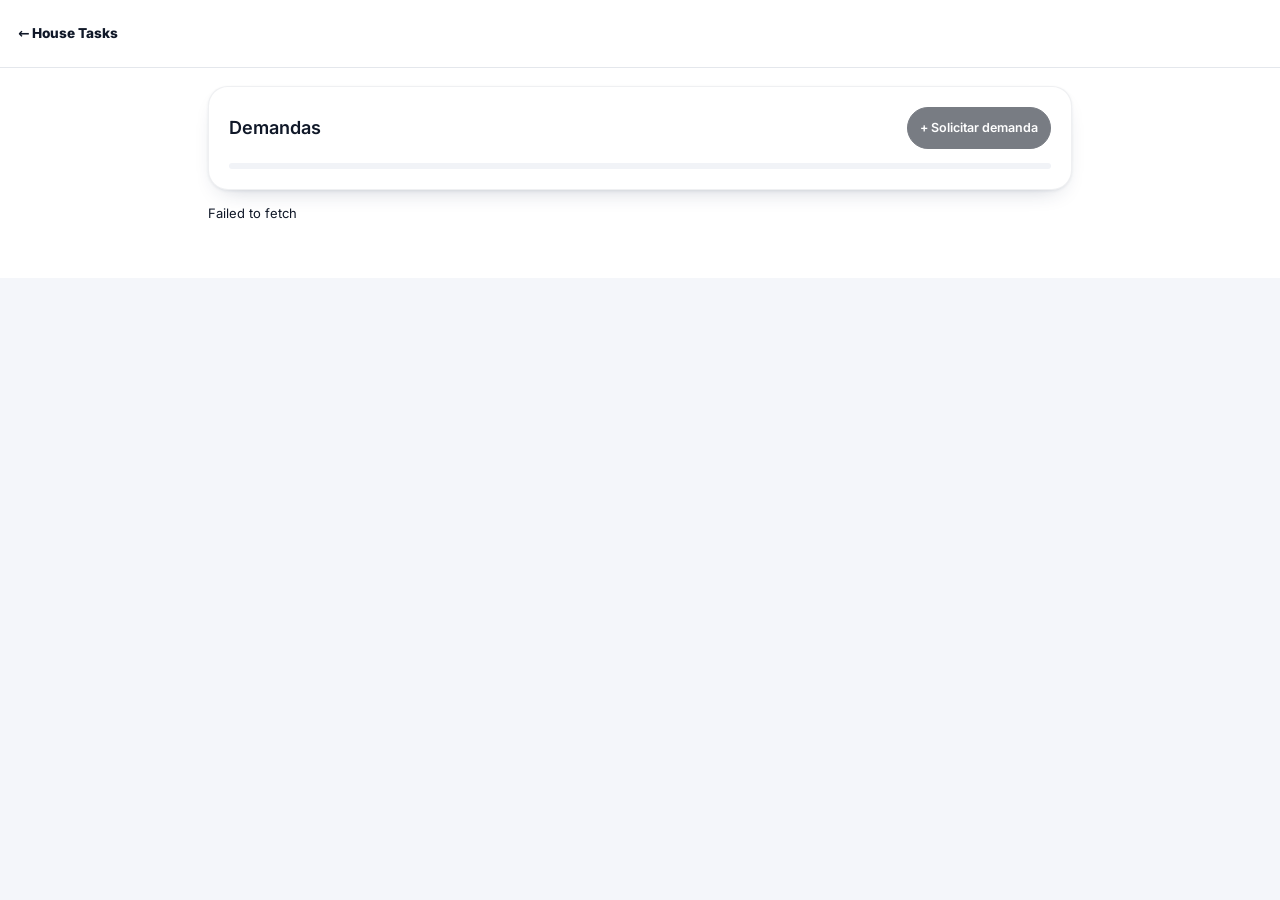
==== demands.html @ 41ae92ea "Add review and person-based request queues" ====
<!doctype html>
<html lang="pt-BR">
<head>
  <meta charset="utf-8">
  <meta name="viewport" content="width=device-width, initial-scale=1">
  <title>Demandas · House Tasks</title>
  <link rel="icon" href="./favicon.svg">
  <link rel="stylesheet" href="./assets/productivity.css">
  <link rel="stylesheet" href="./assets/house-portal.css">
  <link rel="stylesheet" href="./assets/demands.css">
  <script src="./assets/house-theme.js"></script>
  <script type="module" src="./assets/demands.js"></script>
</head>
<body class="house-productivity">
  <header><a class="home" href="./">← House Tasks</a></header>
  <main class="demands">
    <section class="surface">
      <div class="demand-heading"><h1>Demandas</h1><button class="primary" id="new-request" disabled>+ Solicitar demanda</button></div>
      <nav class="demand-tabs" aria-label="Fila de demandas"></nav>
    </section>
    <p id="demand-status" role="status"></p>
    <div id="demand-list"></div>
  </main>
  <dialog id="demand-dialog"><form id="demand-form"></form></dialog>
</body>
</html>
---- assets/productivity.css ----
:root {
  color-scheme: light;
  font: 16px/1.45 Inter, -apple-system, BlinkMacSystemFont, system-ui, sans-serif;
  color: #16283e;
  background: #f4f6fa;
  --line: #dfe7f1;
  --blue: #155ad9;
}
* { box-sizing: border-box; }
body { margin: 0; }
header {
  position: sticky;
  top: 0;
  z-index: 1;
  display: flex;
  justify-content: space-between;
  align-items: center;
  gap: 10px;
  padding: 10px max(12px, calc((100vw - 1080px) / 2));
  border-bottom: 1px solid var(--line);
  background: white;
}
a { color: #124da9; text-underline-offset: .18em; overflow-wrap: anywhere; }
.home { font-size: .85rem; font-weight: 800; text-decoration: none; color: #16283e; }
nav { display: flex; gap: 4px; background: #edf2f9; padding: 3px; border-radius: 14px; }
nav a { padding: 8px 12px; border-radius: 11px; color: #405671; font-size: .86rem; white-space: nowrap; text-decoration: none; font-weight: 650; }
nav a[aria-current] { background: #fff; color: #124da9; box-shadow: 0 1px 5px #12305217; }
main { width: min(100%, 1104px); margin: auto; padding: 18px 12px 40px; display: grid; gap: 14px; }
h1, h2, p { margin: 0; }
h1 { font-size: clamp(1.5rem, 4vw, 2rem); }
h2 { font-size: 1rem; }
.surface { padding: clamp(10px, 3vw, 20px); background: #fff; border: 1px solid var(--line); border-radius: 19px; }
button, input, select, textarea { font: inherit; }
button, input, select, textarea { border: 1px solid var(--line); border-radius: 11px; background: white; color: inherit; min-height: 42px; }
button { cursor: pointer; padding: 6px 12px; font-weight: 650; }
button:disabled { opacity: .55; cursor: default; }
:focus-visible { outline: 2px solid var(--blue); outline-offset: 2px; }
input:not([type="checkbox"]), select, textarea { width: 100%; min-width: 0; padding: 8px 10px; }
textarea { resize: vertical; }
.primary { background: var(--blue); border-color: var(--blue); color: white; }
.danger { color: #a12332; }
.muted, small { color: #51647e; }
.filters, .inline { display: flex; flex-wrap: wrap; gap: 8px; }
.filters select, .inline :is(input:not([type="checkbox"]), select) { flex: 1 1 135px; }
.calendar-header, .section-header { display: flex; align-items: center; gap: 6px; }
.calendar-header { margin-bottom: 9px; }
.calendar-header h2, .section-header h1 { margin-right: auto; }
.calendar-header h2 { text-transform: capitalize; }
.calendar-header button { min-width: 38px; padding-inline: 8px; }
.calendar-grid { display: grid; grid-template-columns: repeat(7, minmax(0,1fr)); gap: 4px; }
.weekday { text-align: center; font-size: .72rem; color: #51647e; padding: 3px 0; }
.day { position: relative; display: flex; flex-direction: column; align-items: flex-start; gap: 3px; min-height: 75px; padding: 4px 5px; overflow: hidden; border-radius: 9px; }
.day[aria-pressed="true"] { border-color: var(--blue); background: #edf5ff; }
.day[aria-current="date"] strong { color: #0f54bb; text-decoration: underline; }
.day-count { position: absolute; top: 5px; right: 4px; border-radius: 12px; background: #dce9fd; color: #174a92; padding: 1px 4px; font-size: .66rem; }
.day-task { display: block; width: 100%; overflow: hidden; text-overflow: ellipsis; white-space: nowrap; text-align: start; padding: 1px 3px; border-radius: 4px; font-size: .69rem; }
.badge { padding: 3px 7px; border-radius: 99px; font-size: .73rem; white-space: nowrap; }
.todo { background: #e8f0fc; color: #174781; }
.doing { background: #fff0d5; color: #754900; }
.review { background: #fce7d8; color: #873a17; }
.done { background: #dcf4e8; color: #185439; }
.task-list { display: grid; list-style: none; padding: 0; margin: 6px 0; }
.task-list li { display: flex; justify-content: space-between; align-items: center; gap: 8px; min-height: 44px; padding: 7px 0; border-bottom: 1px solid var(--line); overflow-wrap: anywhere; }
.task-list li:last-child { border-bottom: 0; }
.task-list small { display: block; }
summary { cursor: pointer; font-weight: 650; }
dialog form, label { display: grid; gap: 5px; }
.check-row { display: flex; gap: 8px; align-items: center; }
.check-row input { width: 20px; min-height: 26px; }
dialog { width: min(520px, calc(100% - 24px)); max-height: calc(100dvh - 24px); border: 1px solid var(--line); border-radius: 20px; padding: 18px; color: inherit; }
dialog::backdrop { background: #17263c70; }
@media (max-width: 520px) {
  .day { min-height: 53px; padding-inline: 3px; }
  .day-task { height: 4px; padding: 0; font-size: 0; }
  .day-task.todo { background: #5291e4; }
  .day-task.doing { background: #d49a30; }
  .day-task.review { background: #db793e; }
  .day-task.done { background: #4eab7f; }
  .day-count { position: static; }
  .calendar-grid { gap: 3px; }
  .surface { border-radius: 15px; }
}

.notes-mode { --notes-accent: #815500; width: min(100%, 1280px); }
.notes-workspace {
  display: grid;
  grid-template-columns: minmax(235px, 300px) minmax(0, 1fr);
  min-height: min(76dvh, 780px);
  background: #fff;
  border: 1px solid var(--line);
  border-radius: 21px;
}
.notes-sidebar {
  display: grid;
  align-content: start;
  gap: 10px;
  min-width: 0;
  padding: 15px 11px;
  background: #f8f8fa;
  border-radius: 20px 0 0 20px;
  border-inline-end: 1px solid #ebedf0;
}
.notes-sidebar .section-header { padding-inline: 5px; }
.note-create, .notes-back, .note-menu > summary { color: var(--notes-accent); text-decoration: none; }
.note-create { display: grid; place-items: center; width: 44px; height: 44px; font-size: 1.6rem; border-radius: 12px; background: #fff0c8; }
.notes-sidebar input { background: #ededf0; border-color: transparent; }
.notes-list { display: grid; gap: 3px; }
.note-row { display: grid; gap: 2px; padding: 10px 12px; border-radius: 11px; color: inherit; text-decoration: none; }
.note-row[aria-current], .note-row:hover { background: #fff0c8; }
.note-row :is(strong, span) { overflow: hidden; white-space: nowrap; text-overflow: ellipsis; }
.note-row span { color: #4a5362; font-size: .85rem; }
.note-row small { font-size: .73rem; }
.note-list-empty { padding: 12px; color: #566377; }
.note-editor-pane { min-width: 0; padding: clamp(14px, 3vw, 30px); }
.notes-empty { text-align: center; color: #566377; margin-block: clamp(40px, 16vh, 150px); }
.notes-back { display: none; }
.note-actions { display: flex; align-items: center; justify-content: flex-end; min-height: 40px; gap: 8px; }
.note-save-status { color: #596579; font-size: .78rem; text-align: end; }
.note-date { display: block; min-height: 17px; margin: 4px 0 12px; color: #596579; text-align: center; }
.note-form { display: grid; gap: 12px; min-width: 0; }
.note-form :is(.note-title, .note-body) { border: 0; padding: 5px 0; }
.note-form .note-title { font-size: clamp(1.65rem, 4vw, 2.3rem); font-weight: 750; }
.note-form .note-body { min-height: 160px; field-sizing: content; white-space: pre-wrap; }
.note-form :is(.note-title, .note-body):focus-visible { outline-offset: 3px; }
.note-extra { border-top: 1px solid #e9ebee; padding-top: 7px; }
.note-extra summary { font-size: .9rem; color: #536174; padding-block: 6px; }
.note-menu { position: relative; }
.note-menu > summary { list-style: none; display: grid; place-items: center; min-height: 44px; min-width: 44px; font-size: 1.1rem; }
.note-menu > summary::-webkit-details-marker { display: none; }
.note-menu > div { position: absolute; right: 0; z-index: 1; display: grid; min-width: 160px; gap: 4px; padding: 7px; background: #fff; border: 1px solid var(--line); border-radius: 12px; box-shadow: 0 5px 20px #16283e26; }
@media (max-width: 700px) {
  .notes-mode { padding: 10px 8px 28px; }
  .notes-workspace { display: block; min-height: calc(100dvh - 86px); border-radius: 16px; }
  .notes-sidebar { border: 0; border-radius: 16px; background: #fff; }
  .notes-workspace:not(.has-note) .note-editor-pane, .notes-workspace.has-note .notes-sidebar { display: none; }
  .notes-back { display: inline-flex; align-items: center; min-height: 44px; margin-right: auto; }
}

.personal-header, .personal-editor-actions {
  display: flex;
  align-items: center;
  justify-content: space-between;
  flex-wrap: wrap;
  gap: 8px;
}
.personal-demands, .personal-list, .personal-editor, .personal-editor-rows {
  display: grid;
  gap: 10px;
}
.personal-demand {
  padding: 12px;
  background: var(--portal-subtle);
  border: 1px solid var(--portal-line);
  border-radius: 14px;
}
.personal-demand h3, .personal-editor h3 {
  margin: 0;
  font-size: 14px;
  overflow-wrap: anywhere;
}
.personal-checklist { list-style: none; margin: 8px 0 0; padding: 0; }
.personal-checklist label { display: flex; align-items: center; gap: 8px; min-height: 36px; overflow-wrap: anywhere; }
.personal-checklist input { margin: 0; min-height: 0; width: 18px; height: 18px; flex-shrink: 0; accent-color: var(--portal-strong); }
.personal-checklist input:checked + span { text-decoration: line-through; color: var(--portal-muted); }
.personal-editor input { font-size: 16px; }
.personal-editor-row { display: grid; grid-template-columns: minmax(0, 1fr) auto; gap: 6px; }
.personal-editor-actions { justify-content: flex-end; }
.personal-message:empty, .personal-demands > p:empty { display: none; }
---- assets/house-portal.css ----
@font-face {
  font-family: Inter;
  src: url("./fonts/Inter-Variable.woff2") format("woff2");
  font-weight: 100 900;
  font-style: normal;
  font-display: swap;
}

:root {
  color-scheme: light;
  --portal-bg: #ffffff;
  --portal-mobile: #eef1f6;
  --portal-card: #ffffff;
  --portal-subtle: #f1f3f7;
  --portal-text: #101828;
  --portal-muted: #667085;
  --portal-line: #e4e7ec;
  --portal-strong: #0b121f;
  --portal-on-strong: #ffffff;
  --portal-green: #0f7d4f;
  --portal-red: #a82f40;
  --portal-radius: 20px;
  --portal-shadow: 0 1px 3px rgba(31, 45, 80, .08), 0 10px 24px -14px rgba(31, 45, 80, .32);
  --portal-card-line: rgba(31, 45, 80, .07);
  --portal-selected: #dadada;
  --house-font: Inter, ui-sans-serif, system-ui, sans-serif;
  --house-paper: var(--portal-card);
  --house-page: var(--portal-bg);
  --house-raised: var(--portal-subtle);
  --house-text: var(--portal-text);
  --house-muted: var(--portal-muted);
  --house-line: var(--portal-line);
  --house-accent: var(--portal-strong);
  --house-accent-hover: var(--portal-strong);
  --house-tint: var(--portal-subtle);
  --line: var(--portal-line);
  --muted: var(--portal-muted);
  --accent: var(--portal-strong);
  --blue: var(--portal-strong);
}
:root[data-house-theme="dark"] {
  color-scheme: dark;
  --portal-bg: #101216;
  --portal-mobile: #101216;
  --portal-card: #181b21;
  --portal-subtle: #22262e;
  --portal-text: #f5f6f8;
  --portal-muted: #b0bac9;
  --portal-line: #2f3540;
  --portal-strong: #f3f4f6;
  --portal-on-strong: #121417;
  --portal-green: #9fd4b7;
  --portal-red: #f3a5af;
  --portal-shadow: 0 2px 7px #0004;
  --portal-card-line: var(--portal-line);
  --portal-selected: #343a46;
}

html { background: var(--portal-bg); }
body:is(.house-app, .house-studio, .house-productivity) {
  margin: 0;
  background: var(--portal-bg) !important;
  color: var(--portal-text);
  font-family: var(--house-font);
  font-size: 13px;
  line-height: 1.5;
  letter-spacing: normal;
}
body:is(.house-app, .house-studio, .house-productivity) :is(h1,h2,h3,h4,p,a,button,input,select,textarea,summary,small,label) {
  font-family: var(--house-font) !important;
  letter-spacing: normal !important;
}
.house-app .app-shell { background: transparent; }
.house-app .main-shell {
  width: 100% !important;
  margin: 0 !important;
  max-width: none !important;
}
.house-app .main-shell main {
  width: 100% !important;
  max-width: none !important;
  margin: 0 auto !important;
  padding: 20px 18px 30px !important;
}
.house-app .topbar {
  height: 74px;
  padding: 0 18px !important;
  display: grid !important;
  grid-template-columns: 1fr auto 1fr;
  gap: 12px;
  background: var(--portal-card) !important;
  -webkit-backdrop-filter: none !important;
  backdrop-filter: none !important;
  border-color: var(--portal-line) !important;
}
.portal-brand {
  display: inline-flex;
  align-items: center;
  justify-self: start;
  min-width: 0;
  gap: 10px;
  color: var(--portal-text) !important;
  text-decoration: none;
  white-space: nowrap;
}
.portal-brand strong, .portal-brand small { display: block; }
.portal-brand strong { font-size: 16px; font-weight: 600; line-height: 1.2; }
.portal-brand small { font-size: 11.5px; color: var(--portal-muted); }
.portal-mark {
  width: 42px;
  height: 42px;
  flex: 0 0 42px;
  display: grid;
  place-items: center;
  background: var(--portal-strong);
  color: var(--portal-on-strong);
  border-radius: 50%;
  font-size: 21px;
  font-weight: 650;
}
.house-app .portal-nav {
  display: flex;
  align-items: center;
  gap: 4px;
  padding: 6px;
  border: 1px solid var(--portal-line);
  border-radius: 20px;
  background: var(--portal-card);
  box-shadow: 0 2px 5px #10182810;
}
.house-app .portal-nav .nav-item {
  display: flex;
  align-items: center;
  justify-content: center;
  gap: 7px;
  width: auto;
  min-height: 38px;
  margin: 0;
  padding: 0 10px;
  border: 0;
  border-radius: 13px;
  background: transparent;
  color: var(--portal-muted);
  font-size: 12.5px;
  font-weight: 500;
  text-decoration: none;
  white-space: nowrap;
}
.house-app .portal-nav .nav-item::before { content: none; }
.house-app .portal-nav .nav-item:hover { background: var(--portal-subtle); }
.house-app .portal-nav .nav-item.active {
  background: var(--portal-strong);
  color: var(--portal-on-strong);
  box-shadow: 0 2px 5px #10182826;
  font-weight: 600;
}
.house-app .topbar .top-actions { justify-self: end; gap: 8px; }
.house-app .topbar .private-label { display: none; }
.house-app .topbar .top-actions :is(a, button) {
  width: 36px !important;
  height: 36px !important;
  min-width: 36px !important;
  min-height: 36px !important;
  padding: 0;
  border-radius: 50% !important;
  color: var(--portal-text) !important;
  background: var(--portal-subtle) !important;
  border: 1px solid var(--portal-line) !important;
  box-shadow: none !important;
}
.house-app .portal-theme-toggle { font-size: 17px; }
.house-app .portal-nav svg, .house-app .mobile-nav svg { flex-shrink: 0; }

.house-app :is(.welcome, .filters, .column, .task-card, .catalog-card, .task-list, .completion-panel, .overview-summary > article, .notification-menu, .auth-card, .modal),
.house-studio :is(.board-tile, .floating, #studio-dialog, #notification-task),
.house-productivity :is(.surface, .notes-workspace, dialog) {
  background: var(--portal-card) !important;
  color: var(--portal-text) !important;
  border: 1px solid var(--portal-card-line) !important;
  border-radius: var(--portal-radius) !important;
  box-shadow: var(--portal-shadow) !important;
}
.house-app .welcome {
  padding: 12px 14px !important;
  gap: 10px;
  margin-bottom: 10px !important;
}
.house-app .welcome h1, .house-app .page-heading h1,
.house-app .section-heading h2, .house-studio .library h1, .house-productivity main h1 {
  color: var(--portal-text) !important;
  font-size: 18px !important;
  font-weight: 600 !important;
  line-height: 1.25 !important;
  letter-spacing: normal !important;
}
.house-app .welcome .welcome-clock {
  color: var(--portal-text);
  background: var(--portal-subtle);
  padding: 9px 12px;
  border-radius: 12px;
}
.house-app .welcome-clock time { font-size: 23px; font-weight: 600; font-variant-numeric: tabular-nums; letter-spacing: normal !important; }
.house-app .welcome-clock span { font-size: 10.5px; color: var(--portal-muted); }
.house-app .page-heading { margin: 0 0 12px; }
.house-app .page-heading .eyebrow { display: none; }
.house-app :is(.page-heading p, .section-heading p, .task-card .card-description, .task-meta, .app-footer, .catalog-card p, .empty-list) {
  color: var(--portal-muted) !important;
  font-size: 11.5px !important;
  line-height: 1.5 !important;
}
.house-app .stats-grid {
  grid-template-columns: repeat(4, minmax(0,1fr)) !important;
  gap: 6px !important;
  margin-bottom: 12px !important;
  padding: 12px;
  border: 1px solid var(--portal-line);
  border-radius: var(--portal-radius);
  background: var(--portal-card);
  box-shadow: var(--portal-shadow);
}
.house-app .stats-grid .stat {
  display: flex !important;
  flex-direction: column;
  align-items: center !important;
  justify-content: center !important;
  gap: 5px !important;
  min-height: 55.25px !important;
  padding: 9px 4px !important;
  text-align: center !important;
  background: var(--portal-subtle) !important;
  color: var(--portal-text) !important;
  border: 0 !important;
  border-radius: 12px !important;
  box-shadow: none !important;
}
.house-app .stats-grid .stat > span {
  order: 2;
  display: block !important;
  color: var(--portal-muted) !important;
  font-size: 9.5px !important;
  font-weight: 400 !important;
  line-height: 1.5 !important;
  text-transform: none !important;
  letter-spacing: normal !important;
}
.house-app .stats-grid .stat strong {
  color: var(--portal-text) !important;
  font-size: 18px !important;
  line-height: 1 !important;
  font-weight: 600 !important;
  font-variant-numeric: tabular-nums;
  letter-spacing: -.03em !important;
  margin: 0 !important;
}
.house-app .stats-grid .stat:nth-child(3) strong { color: var(--portal-green) !important; }
.house-app .stats-grid .stat-alert strong { color: var(--portal-red) !important; }
.house-app .stats-grid .stat :is(svg,small,.stat-bottom) { display: none !important; }
.house-app .section-heading { margin-bottom: 10px !important; }
.house-app .filters { padding: 10px 12px !important; margin-bottom: 12px !important; gap: 8px !important; }
.house-app :is(.search-field, .filter-group > label, .filter-late, .view-toggle, .modal .field input, .modal .field select, .modal .field textarea, .checklist-section, .approval-field) {
  color: var(--portal-text) !important;
  background: var(--portal-subtle) !important;
  border-color: var(--portal-line) !important;
}
.house-app .filter-group select {
  min-width: 0;
  text-overflow: ellipsis;
  color: var(--portal-text) !important;
  font-size: 12.5px !important;
  font-weight: 500 !important;
}
.house-app .filter-group > label svg { flex-shrink: 0; }
.house-app .filter-group .filter-late.active { background: var(--portal-selected) !important; color: var(--portal-text) !important; border-color: var(--portal-muted) !important; }
.house-app :is(.view-toggle, .mobile-status) { border-radius: 999px !important; }
.house-app .mobile-status { background: var(--portal-card) !important; box-shadow: var(--portal-shadow); border-color: var(--portal-line) !important; }
.house-app :is(.view-toggle button.active,.mobile-status button.active) {
  background: var(--portal-subtle) !important;
  color: var(--portal-text) !important;
  border-radius: 999px !important;
  box-shadow: none !important;
}
.house-app .mobile-status button,
.house-app .view-toggle button { font-weight: 500 !important; color: var(--portal-muted) !important; }
.house-app .mobile-status button {
  min-width: 0;
  min-height: 36px !important;
  font-size: 12.5px !important;
  padding-inline: 4px !important;
}
.house-app .column-head { padding-inline: 0 !important; }
.house-app .column-head .icon-button { flex-shrink: 0; }
.house-app :is(.view-toggle,.mobile-status) button.active { background: var(--portal-selected) !important; font-weight: 600 !important; }
.house-app .mobile-status button b { background: var(--portal-subtle) !important; color: var(--portal-muted) !important; font-weight: 600 !important; }
.house-app .mobile-status button.active b { background: var(--portal-strong) !important; color: var(--portal-on-strong) !important; }
.house-app .column-add, .house-app .column-head .count {
  background: var(--portal-subtle) !important;
  color: var(--portal-text) !important;
  font-weight: 500 !important;
}
.house-app .column-head .dot { background: var(--portal-muted) !important; }
.house-app .column[data-stage="done"] .column-head .dot { background: var(--portal-green) !important; }
.house-app .kanban { gap: 10px !important; }
.house-app .column { background: var(--portal-subtle) !important; }
.house-app .column[data-stage="done"] { background: var(--portal-subtle) !important; border-color: var(--portal-line) !important; }
.house-app .column[data-stage="done"] .completed-tasks > summary { color: var(--portal-green); }
.house-app .column-head h3, .house-app .task-card h3 { color: var(--portal-text) !important; font-size: 13px !important; font-weight: 600 !important; }
.house-app :is(.task-card .card-bottom,.column-head,.list-row) { border-color: var(--portal-line) !important; }
.house-app .task-card .task-action-btn { color: var(--portal-text) !important; background: var(--portal-subtle) !important; border: 1px solid var(--portal-line) !important; }
.house-app :is(.primary,.approve-button,.welcome .primary,.modal-footer-actions button.primary,.mobile-nav .mobile-create),
.house-studio .primary, .house-productivity .primary {
  background: var(--portal-strong) !important;
  color: var(--portal-on-strong) !important;
  border-color: var(--portal-strong) !important;
  border-radius: 999px !important;
  box-shadow: none !important;
  font-size: 12.5px !important;
  font-weight: 600 !important;
}
.house-app :is(.icon-button,.secondary), .house-studio .quiet {
  background: var(--portal-subtle) !important;
  color: var(--portal-text) !important;
  border-color: var(--portal-line) !important;
}
.house-app .modal { border-radius: 14px !important; }
.house-app .modal :is(h2,h3,strong), .house-app .modal .field,
.house-app .modal .approval-field > span { color: var(--portal-text) !important; }
.house-app .modal .modal-title-clean { font-size: 18px !important; font-weight: 600 !important; }
.house-app .modal .field { text-transform: none !important; font-size: 11.5px !important; }
.house-app .modal .field :is(input,select,textarea) { border-radius: 10px !important; box-shadow: none !important; }
.house-app .modal .modal-segmented-tabs { background: var(--portal-subtle) !important; border-color: var(--portal-line) !important; }
.house-app .modal .modal-segmented-tabs .seg-tab.active { background: var(--portal-card) !important; color: var(--portal-text) !important; }
.house-app .modal .check-add { background: var(--portal-card) !important; border-color: var(--portal-line) !important; }
.house-app .modal .check-add input { background: transparent; color: var(--portal-text) !important; }
.house-app .modal .check-add button { background: var(--portal-strong) !important; color: var(--portal-on-strong) !important; }
.house-app .modal-footer-actions { border-color: var(--portal-line) !important; }
.house-app .auth-shell, body.house-app:has(.auth-shell) { background: var(--portal-mobile) !important; }
.house-app .auth-card { border-radius: var(--portal-radius) !important; }
.house-app .auth-card h2 { color: var(--portal-text) !important; font-size: 22px !important; }
.house-app .google-auth-btn { border-radius: 12px !important; background: var(--portal-card) !important; color: var(--portal-text) !important; border-color: var(--portal-line) !important; }

.house-studio .studio-header, .house-productivity > header {
  min-height: 68px;
  background: var(--portal-card) !important;
  color: var(--portal-text) !important;
  border-color: var(--portal-line) !important;
}
.house-studio :is(.editor,.board-preview), .house-productivity .notes-sidebar { background: var(--portal-mobile) !important; }
.house-studio .library { max-width: none; padding: 20px 18px; }
.house-studio .studio-brand > span { background: var(--portal-strong); color: var(--portal-on-strong); border-radius: 50%; }
.house-studio :is(#board-title, .selection textarea, .selection input:not([type="color"]), #dialog-body input:not([type="file"]), #dialog-body select, #dialog-body textarea) {
  color: var(--portal-text);
  background: var(--portal-subtle);
  border-color: var(--portal-line);
}
.house-studio .icon-tool { color: var(--portal-text); }
.house-studio .icon-tool[aria-pressed="true"], .house-studio .icon-tool:hover { background: var(--portal-subtle); color: var(--portal-text); }
.house-productivity main { width: 100%; padding-inline: 18px; }
.house-productivity > header { padding-inline: 18px; }
.house-productivity :is(nav,.day[aria-pressed="true"],.note-create,.note-row[aria-current],.note-row:hover) { background: var(--portal-subtle); }
.house-productivity :where(a,.home,.notes-back,.note-menu > summary,.day[aria-current="date"] strong) { color: var(--portal-text); }
.house-productivity > header nav a[aria-current="page"] {
  background: var(--portal-selected);
  color: var(--portal-text);
  box-shadow: none;
  font-weight: 600;
}
.house-productivity :is(button,input,select,textarea,.note-menu > div) { background: var(--portal-card); color: var(--portal-text); border-color: var(--portal-line); }
.house-productivity :is(.muted,small,.note-row span,.note-date,.note-save-status,.weekday) { color: var(--portal-muted); }
.house-productivity .notes-sidebar input { background: var(--portal-subtle); }
.house-productivity .note-form .note-title { font-size: 22px; font-weight: 600; }
.house-productivity :is(.notes-sidebar,.note-extra) { border-color: var(--portal-line); }

@media (min-width: 769px) {
  .house-app .mobile-nav { display: none !important; }
}
@media (min-width: 769px) and (max-width: 1080px) {
  .house-app .portal-nav .nav-item { font-size: 0; gap: 0; padding: 0; width: 38px; }
  .house-app .portal-nav .nav-item svg { width: 16px; height: 16px; }
}
@media (max-width: 768px) {
  body:is(.house-app,.house-studio,.house-productivity) { background: var(--portal-mobile) !important; }
  .house-app .topbar {
    height: auto;
    min-height: 66px;
    margin: 14px 16px 0;
    padding: 9px 10px !important;
    grid-template-columns: minmax(0, 1fr) auto;
    border: 1px solid var(--portal-card-line) !important;
    border-radius: 20px;
    box-shadow: var(--portal-shadow);
  }
  .house-app .portal-nav { display: none; }
  .house-app .main-shell main { padding: 14px 16px 86px !important; }
  .house-app .portal-brand strong { font-size: 16px; }
  .house-app .portal-brand small { font-size: 11.5px; }
  .house-app .topbar .top-actions { gap: 4px; }
  .house-app .topbar .top-actions :is(a,button) { width: 32px !important; height: 32px !important; min-width: 32px !important; min-height: 32px !important; }
  .house-app .mobile-nav {
    display: flex !important;
    left: 16px !important;
    right: 16px !important;
    bottom: calc(12px + env(safe-area-inset-bottom)) !important;
    min-height: 56px;
    padding: 6px !important;
    background: var(--portal-card) !important;
    border-color: var(--portal-line) !important;
    border-radius: 999px !important;
    box-shadow: var(--portal-shadow) !important;
    backdrop-filter: none !important;
  }
  .house-app .mobile-nav :is(button,.mobile-nav-link) { color: var(--portal-muted) !important; font-size: 0 !important; gap: 0 !important; }
  .house-app .mobile-nav :is(button,.mobile-nav-link).active { background: var(--portal-selected) !important; color: var(--portal-text) !important; border-radius: 999px !important; }
  .house-app .mobile-nav .mobile-create { color: var(--portal-on-strong) !important; margin: 0 2px !important; width: 40px !important; height: 40px !important; min-height: 40px !important; min-width: 40px !important; }
  .house-app .mobile-nav .mobile-create svg { width: 18px; height: 18px; }
  .house-productivity main, .house-studio .library { padding-inline: 16px; }
}
@media (max-width: 360px) {
  .house-app .topbar { gap: 4px; }
  .house-app .portal-brand strong { font-size: 14px; }
  .house-app .portal-brand { gap: 6px; }
  .house-app .portal-mark { width: 32px; height: 32px; flex-basis: 32px; font-size: 17px; }
  .house-app .portal-brand small { font-size: 10.5px; }
  .house-app .mobile-status button { font-size: 11px !important; gap: 3px !important; padding-inline: 2px !important; }
  .house-app .mobile-status button b { padding-inline: 5px !important; }
  .house-app .stats-grid { grid-template-columns: repeat(2, minmax(0, 1fr)) !important; }
}

/* Shared portal surfaces for the library, directory and calendar. */
.house-app .page-heading,
.house-studio .library-heading {
  display: flex;
  align-items: center;
  justify-content: space-between;
  gap: 12px;
  margin: 0 0 12px;
  padding: 14px;
  background: var(--portal-card);
  border: 1px solid var(--portal-card-line);
  border-radius: var(--portal-radius);
  box-shadow: var(--portal-shadow);
}
.house-app .page-heading h1 { margin: 0; }
.house-app .page-heading p { margin: 4px 0 0; }
.house-app .page-heading .primary { min-height: 40px; flex-shrink: 0; }
.house-app .catalog-search { margin-bottom: 12px; }
.house-app .catalog-grid { gap: 12px; }
.house-app .catalog-grid .catalog-card {
  display: grid;
  grid-template-columns: 38px minmax(0, 1fr) 20px;
  grid-template-rows: auto auto auto;
  align-items: center;
  column-gap: 10px;
  row-gap: 2px;
  min-height: 0;
  padding: 12px;
  text-align: start;
}
.house-app .catalog-card .catalog-icon {
  grid-area: 1 / 1 / 3 / 2;
  width: 38px;
  height: 38px;
  margin: 0;
  border-radius: 50%;
  color: var(--portal-text);
  background: var(--portal-subtle);
}
.house-app .catalog-card > svg { grid-area: 1 / 3; position: static; color: var(--portal-muted); }
.house-app .catalog-card h3 { grid-area: 1 / 2; margin: 0; font-size: 13px; font-weight: 600; color: var(--portal-text); overflow-wrap: anywhere; }
.house-app .catalog-card p { grid-area: 2 / 2 / 3 / 4; margin: 0; overflow-wrap: anywhere; }
.house-app .catalog-card .catalog-status { grid-area: 3 / 2 / 4 / 4; margin: 3px 0 0; font-size: 10.5px; color: var(--portal-green); }
.house-app .catalog-card .catalog-status.disabled, .house-app .catalog-empty { color: var(--portal-muted); }
.house-app .catalog-empty { grid-column: 1 / -1; padding: 12px; }

.house-app .auth-panel { max-width: 390px; }
.house-app .auth-card { padding: 24px !important; }
.house-app .auth-card .auth-lock {
  width: 44px !important;
  height: 44px !important;
  border-radius: 50% !important;
  margin-bottom: 12px !important;
  background: var(--portal-strong) !important;
  color: var(--portal-on-strong) !important;
  box-shadow: none !important;
}
.house-app .auth-card .eyebrow { color: var(--portal-muted) !important; font-weight: 500 !important; letter-spacing: normal !important; text-transform: none !important; }
.house-app .auth-card h2 { font-size: 20px !important; font-weight: 600 !important; }
.house-app .auth-card > p { color: var(--portal-muted) !important; font-size: 13px !important; margin-bottom: 16px !important; }
.house-app .google-auth-btn { min-height: 44px !important; font-size: 13px !important; font-weight: 600 !important; box-shadow: none !important; }
.house-app .google-auth-btn:hover:not(:disabled) { background: var(--portal-subtle) !important; }
.house-app .auth-card .auth-security { margin-top: 12px !important; color: var(--portal-muted) !important; }
.house-app .auth-card .auth-security svg { color: var(--portal-green) !important; }

.house-studio .library-heading h1 { margin: 0; }
.house-studio #library-status:empty { display: none; }
.house-studio .board-list { gap: 12px; }
.house-studio .board-preview { height: 88px; }
.house-studio .board-tile strong { margin: 10px 12px 2px; font-size: 13px; font-weight: 600; }
.house-studio .board-tile small { margin: 0 12px 10px; color: var(--portal-muted); }
.house-studio .studio-brand { color: var(--portal-text); }
.house-studio .studio-brand strong { font-size: 14px; font-weight: 600; }
.house-productivity > header nav { padding: 4px; gap: 2px; border-radius: 999px; }
.house-productivity > header nav a {
  display: flex;
  align-items: center;
  justify-content: center;
  min-height: 36px;
  padding: 6px 12px;
  border-radius: 999px;
  color: var(--portal-muted);
  font-size: 12.5px;
  font-weight: 500;
}
.house-productivity .day[aria-pressed="true"] { border-color: var(--portal-muted); }
.house-productivity .day-count { background: var(--portal-subtle); color: var(--portal-text); }
.house-productivity .calendar-header h2 { text-transform: none; font-weight: 600; }
.house-productivity .calendar-header h2::first-letter { text-transform: uppercase; }
.house-productivity .task-list a { text-decoration: none; font-weight: 500; }
.house-productivity .task-list a:hover { text-decoration: underline; }

@media (max-width: 768px) {
  .house-productivity > header,
  .house-studio:has(#library:not([hidden])) .studio-header {
    min-height: 60px;
    margin: 14px 16px 0;
    padding: 8px 10px;
    border: 1px solid var(--portal-card-line) !important;
    border-radius: var(--portal-radius);
    box-shadow: var(--portal-shadow);
  }
  .house-app .page-heading { gap: 8px; }
  .house-app .page-heading .primary { margin-left: 0; }
  .house-studio .library-heading { flex-wrap: wrap; }
  .house-studio .library-actions { display: flex; flex-wrap: wrap; gap: 6px; }
}
@media (max-width: 520px) {
  .house-app .page-heading p { display: none; }
  .house-app .page-heading { flex-wrap: nowrap; }
  .house-productivity > header .home { font-size: 11px; font-weight: 600; }
  .house-productivity .filters select { flex-basis: 120px; }
}

.house-app .apple-task-actions {
  margin-block: 12px;
  padding: 12px;
  border: 1px solid var(--portal-card-line);
  border-radius: 12px;
  background: var(--portal-subtle);
  color: var(--portal-text);
}
.apple-task-actions summary { cursor: pointer; font-weight: 600; }
.apple-task-actions > a { display: inline-block; margin-top: 10px; color: var(--portal-text); }
.apple-task-controls { display: grid; gap: 8px; margin-top: 10px; }
.apple-task-controls label { display: flex; align-items: center; justify-content: space-between; gap: 8px; }
.apple-task-controls input { width: auto; font-size: 16px; }
.apple-task-controls :is(button,.apple-reminder) {
  display: grid;
  place-items: center;
  min-height: 44px;
  padding: 6px 12px;
  border: 1px solid var(--portal-line);
  border-radius: 10px;
  background: var(--portal-card);
  color: var(--portal-text);
  font-weight: 600;
  text-decoration: none;
}
.house-productivity .apple-guide { max-width: 680px; margin: auto; padding: 24px 16px; }
.apple-guide article { padding: 18px; }
.apple-guide h2 { margin-top: 1.3em; }
.apple-guide p, .apple-guide li { margin-block: .65em; }

.house-logo {
  display: block;
  object-fit: contain;
  flex-shrink: 0;
}
.house-app .portal-mark.house-logo,
.house-app .auth-card .auth-lock.house-logo {
  background: transparent !important;
  border-radius: 0 !important;
}
.house-app .portal-brand strong { letter-spacing: .015em; }
.house-studio .studio-brand .house-logo,
.house-productivity > header .home .house-logo { width: 32px; height: 32px; }
.house-productivity > header .home,
.house-studio .studio-brand { display: inline-flex; align-items: center; gap: 7px; }
.house-productivity > header .home strong,
.house-studio .studio-brand strong { font-size: 12px; font-weight: 650; white-space: nowrap; }
@media (max-width: 700px) {
  .house-studio:has(#editor:not([hidden])) .studio-brand strong { display: none; }
}
---- assets/demands.css ----
.house-productivity .demands { max-width: 900px; }
.demand-heading, .demand-actions { display: flex; flex-wrap: wrap; align-items: center; gap: 8px; justify-content: space-between; }
.demand-tabs { margin-top: 14px; flex-wrap: wrap; background: var(--portal-subtle); border-radius: 16px; }
.demand-tabs button { border: 0; background: transparent; border-radius: 12px; flex: 1; }
.demand-tabs button[aria-pressed="true"] { background: var(--portal-selected); color: var(--portal-text); }
#demand-list { display: grid; gap: 10px; }
.demand-card { display: grid; gap: 8px; overflow-wrap: anywhere; }
.demand-card h2 { font-size: 15px; }
.demand-card .demand-actions { justify-content: flex-start; }
.demand-evidence { display: flex; gap: 8px; flex-wrap: wrap; }
#demand-form { gap: 12px; }
#demand-form :is(input, select, textarea) { font-size: 16px; }
#demand-form textarea { min-height: 90px; }
.house-app .demand-entry { color: var(--portal-text); font-size: 13px; }
.demand-preview { display: grid; gap: 8px; overflow-wrap: anywhere; }
.demand-preview img { max-width: 100%; max-height: 58vh; object-fit: contain; }
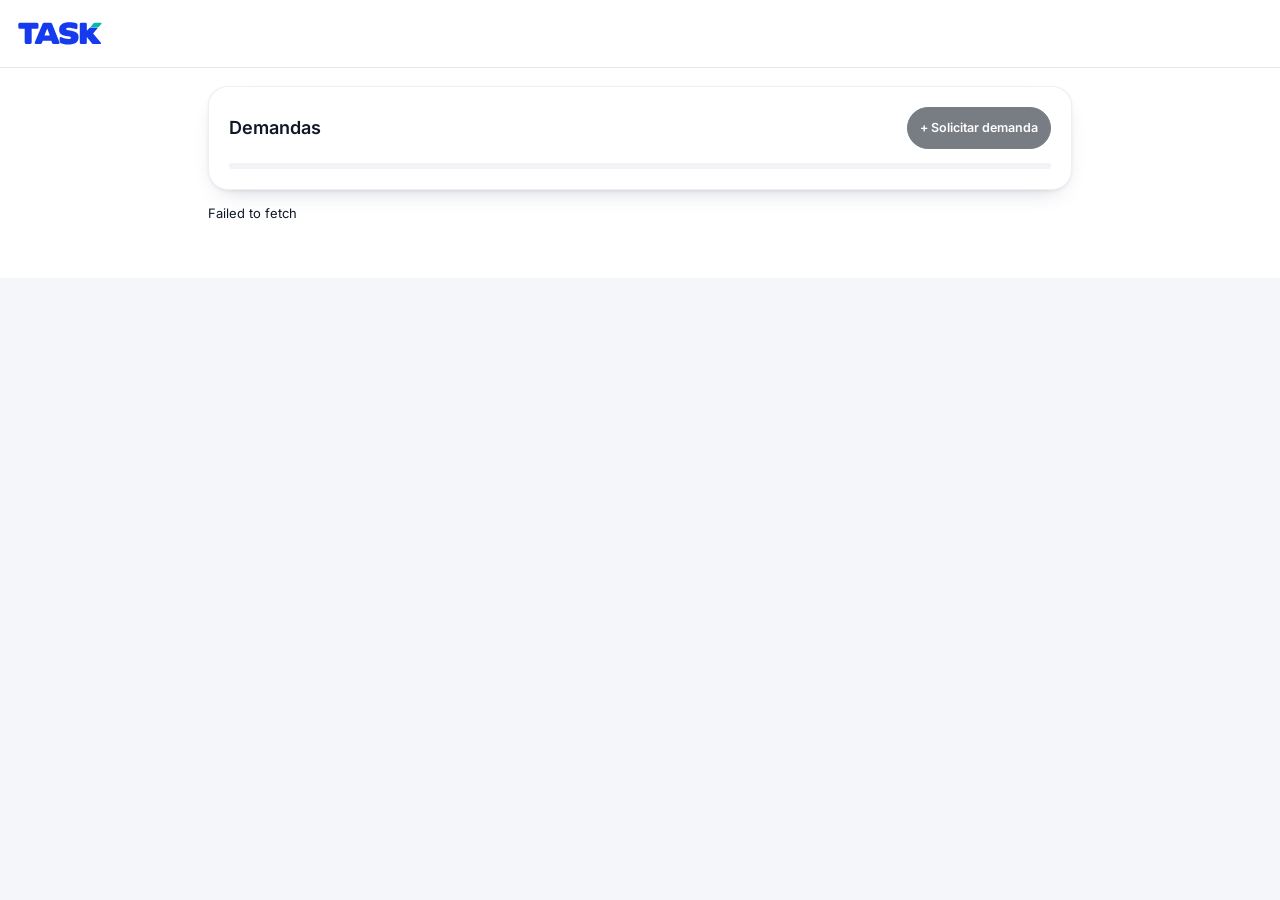
==== commit 0f689e48: "Apply cobalt TASK wordmark with turquoise K to app and installed icons" ====
--- a/demands.html
+++ b/demands.html
@@ -12,7 +12,7 @@
   <script type="module" src="./assets/demands.js"></script>
 </head>
 <body class="house-productivity">
-  <header><a class="home" href="./">← House Tasks</a></header>
+  <header><a class="home" href="./"><img class="task-wordmark" src="./assets/task.svg" alt="TASK"></a></header>
   <main class="demands">
     <section class="surface">
       <div class="demand-heading"><h1>Demandas</h1><button class="primary" id="new-request" disabled>+ Solicitar demanda</button></div>
--- a/assets/house-portal.css
+++ b/assets/house-portal.css
@@ -201,6 +201,13 @@
 }
 .house-app .welcome-clock time { font-size: 23px; font-weight: 600; font-variant-numeric: tabular-nums; letter-spacing: normal !important; }
 .house-app .welcome-clock span { font-size: 10.5px; color: var(--portal-muted); }
+.house-app .welcome-actions-row { display: flex; align-items: center; gap: 8px; flex-wrap: wrap; margin-top: 6px; }
+.house-app .welcome-btn {
+  display: inline-flex; align-items: center; justify-content: center; gap: 6px; min-height: 40px; padding: 6px 14px;
+  border-radius: 12px; font-size: 13px; font-weight: 600; text-decoration: none; cursor: pointer; border: none;
+}
+.house-app .welcome-btn.welcome-create-btn { background: var(--portal-strong); color: var(--portal-on-strong); }
+.house-app .welcome-btn.welcome-demand-btn { background: var(--portal-subtle); border: 1px solid var(--portal-line); color: var(--portal-text); }
 .house-app .page-heading { margin: 0 0 12px; }
 .house-app .page-heading .eyebrow { display: none; }
 .house-app :is(.page-heading p, .section-heading p, .task-card .card-description, .task-meta, .app-footer, .catalog-card p, .empty-list) {
@@ -589,3 +596,8 @@
 @media (max-width: 700px) {
   .house-studio:has(#editor:not([hidden])) .studio-brand strong { display: none; }
 }
+
+.task-wordmark { display:block; width:84px; height:auto; object-fit:contain; }
+.house-app .portal-brand { flex-direction:column; align-items:flex-start; gap:3px; }
+.house-app .task-login-logo { width:132px; margin:0 auto 18px; }
+[data-house-theme="dark"] .task-wordmark { background:#fff; border-radius:5px; padding:3px 5px; box-sizing:content-box; }
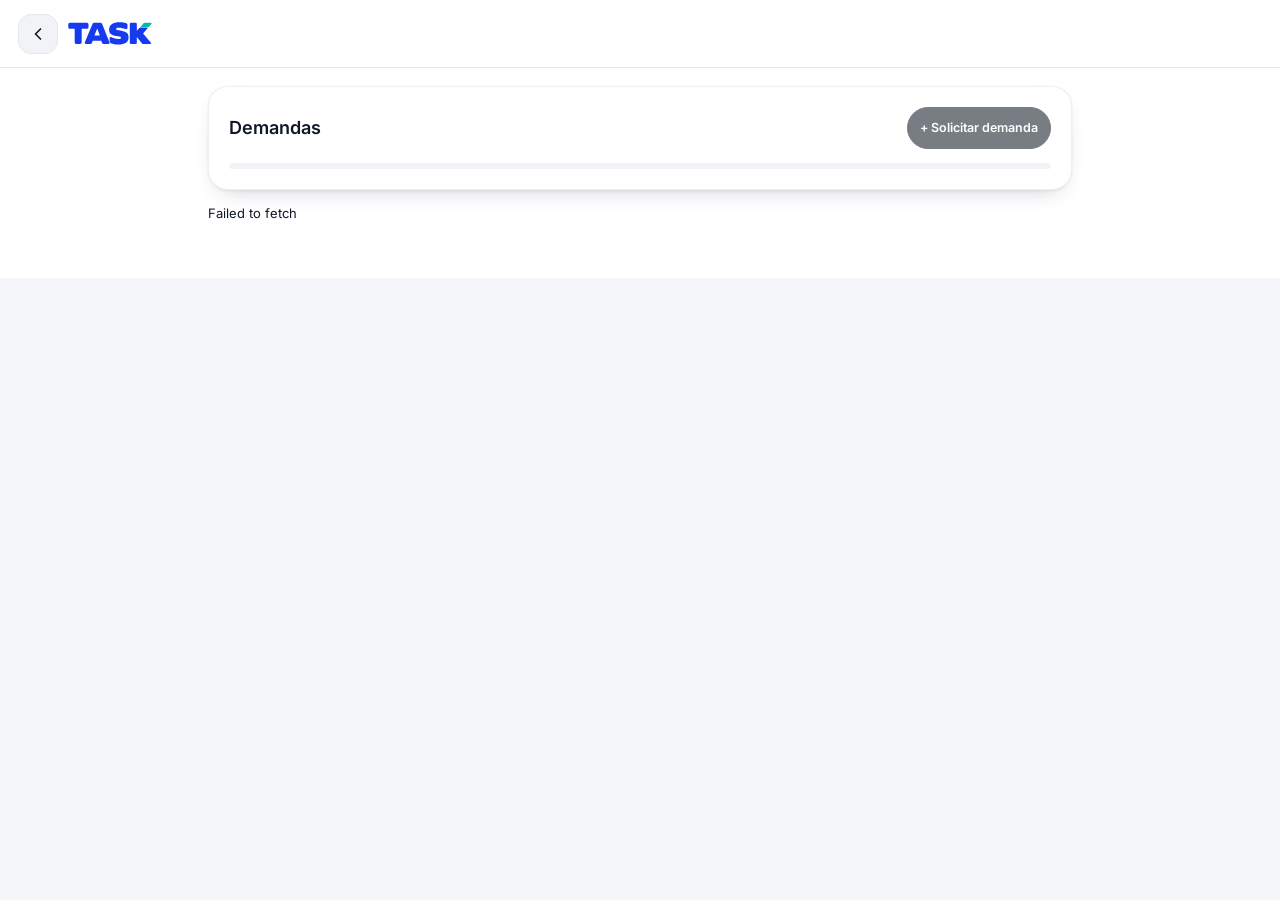
==== commit b51900dc: "Add consistent back navigation to internal screens" ====
--- a/demands.html
+++ b/demands.html
@@ -6,13 +6,18 @@
   <title>Demandas · House Tasks</title>
   <link rel="icon" href="./favicon.svg">
   <link rel="stylesheet" href="./assets/productivity.css">
-  <link rel="stylesheet" href="./assets/house-portal.css">
+  <link rel="stylesheet" href="./assets/house-portal.css?v=20261120-back-navigation">
   <link rel="stylesheet" href="./assets/demands.css">
   <script src="./assets/house-theme.js"></script>
-  <script type="module" src="./assets/demands.js"></script>
+  <script type="module" src="./assets/demands.js?v=20261120-flow-fixes"></script>
 </head>
 <body class="house-productivity">
-  <header><a class="home" href="./"><img class="task-wordmark" src="./assets/task.svg" alt="TASK"></a></header>
+  <header>
+    <div class="house-header-start">
+      <a class="house-back-link" href="./" aria-label="Voltar ao início"><svg viewBox="0 0 24 24" aria-hidden="true"><path d="m15 18-6-6 6-6"/></svg></a>
+      <a class="home" href="./"><img class="task-wordmark" src="./assets/task.svg" alt="TASK"></a>
+    </div>
+  </header>
   <main class="demands">
     <section class="surface">
       <div class="demand-heading"><h1>Demandas</h1><button class="primary" id="new-request" disabled>+ Solicitar demanda</button></div>
--- a/assets/productivity.css
+++ b/assets/productivity.css
@@ -42,6 +42,15 @@
 .muted, small { color: #51647e; }
 .filters, .inline { display: flex; flex-wrap: wrap; gap: 8px; }
 .filters select, .inline :is(input:not([type="checkbox"]), select) { flex: 1 1 135px; }
+.completed-toggle {
+  min-height: 44px;
+  padding: 8px 13px;
+  border: 1px solid var(--portal-line);
+  border-radius: 12px;
+  background: #fff;
+  color: #687386;
+}
+.completed-toggle[aria-pressed="true"] { color: #0b69df; background: #edf5ff; }
 .calendar-header, .section-header { display: flex; align-items: center; gap: 6px; }
 .calendar-header { margin-bottom: 9px; }
 .calendar-header h2, .section-header h1 { margin-right: auto; }
--- a/assets/house-portal.css
+++ b/assets/house-portal.css
@@ -598,6 +598,31 @@
 }
 
 .task-wordmark { display:block; width:84px; height:auto; object-fit:contain; }
+.house-header-start { display:flex; align-items:center; gap:10px; min-width:0; }
+.house-back-link {
+  display:grid;
+  place-items:center;
+  width:40px;
+  height:40px;
+  flex:0 0 40px;
+  border:1px solid var(--portal-line);
+  border-radius:13px;
+  background:var(--portal-subtle);
+  color:var(--portal-text) !important;
+  text-decoration:none;
+  transition:background-color .18s ease, transform .18s ease, border-color .18s ease;
+}
+.house-back-link svg { width:20px; height:20px; fill:none; stroke:currentColor; stroke-width:2; stroke-linecap:round; stroke-linejoin:round; }
+.house-back-link:hover { background:var(--portal-selected); border-color:var(--portal-muted); }
+.house-back-link:active { transform:scale(.94); }
+.house-back-link:focus-visible { outline:3px solid color-mix(in srgb, var(--portal-text) 22%, transparent); outline-offset:2px; }
+.house-studio:has(#editor:not([hidden])) .studio-home-start { display:none; }
+#library-link::before { content:"←"; margin-right:6px; font-size:1.05em; }
+@media (max-width:520px) {
+  .house-header-start { gap:8px; }
+  .house-back-link { width:38px; height:38px; flex-basis:38px; border-radius:12px; }
+  .house-header-start .task-wordmark { width:72px; }
+}
 .house-app .portal-brand { flex-direction:column; align-items:flex-start; gap:3px; }
 .house-app .task-login-logo { width:132px; margin:0 auto 18px; }
 [data-house-theme="dark"] .task-wordmark { background:#fff; border-radius:5px; padding:3px 5px; box-sizing:content-box; }
